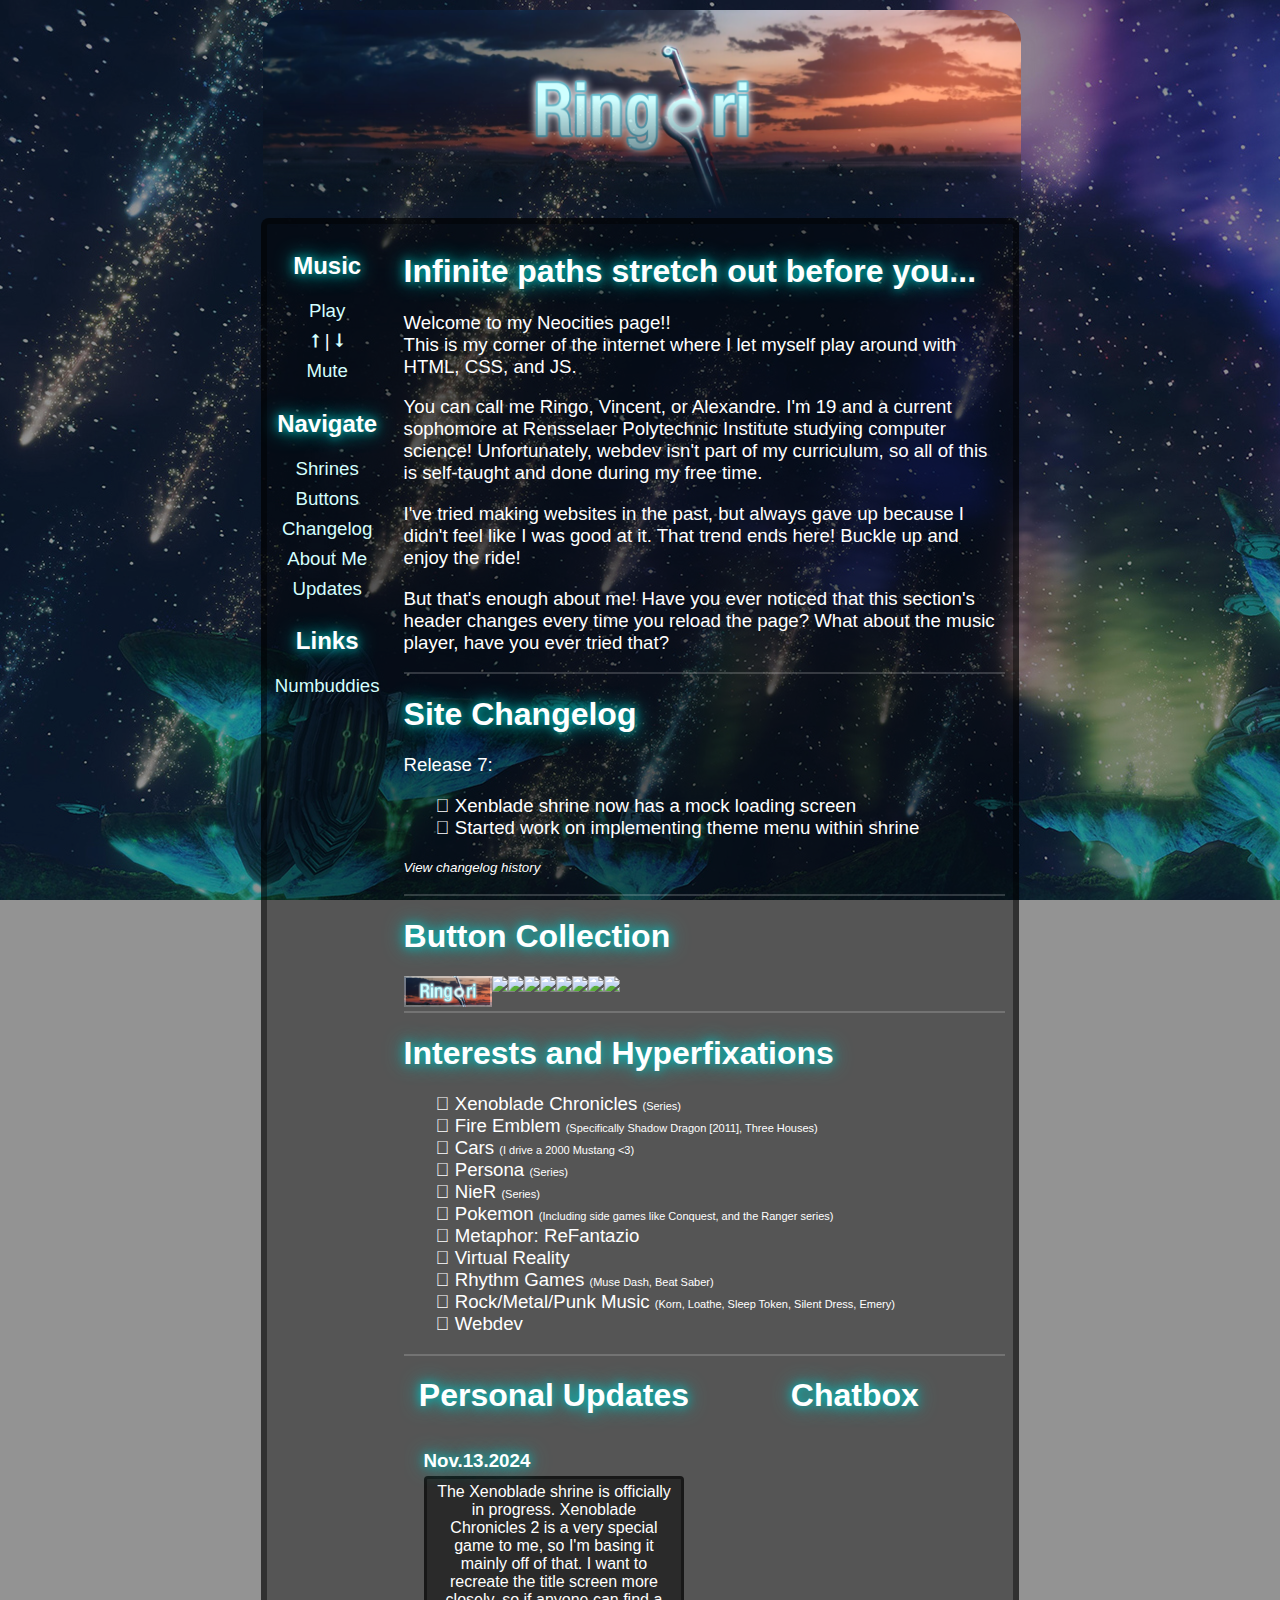
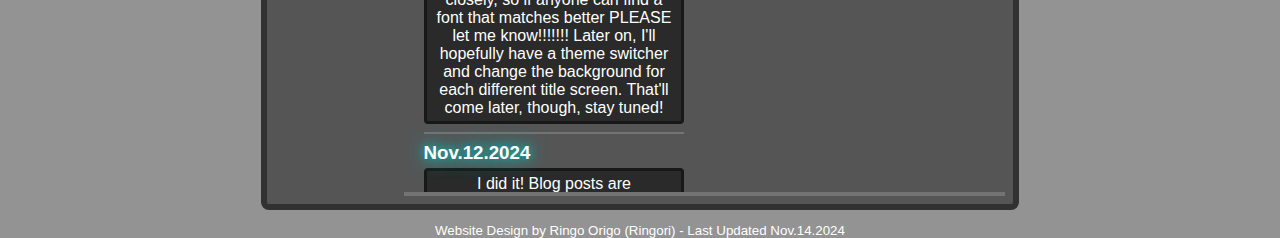
==== index.html @ 142948f5 "initial commit" ====
<!DOCTYPE HTML>

<html>

    <head>
        <meta charset="utf-8">
        <meta name="viewport" content="width=device-width, initial-scale=1">
        <title>Ringori - Home</title>

        <link rel="stylesheet" type="text/css" href="CSS/home.css">
        <link rel="icon" type="image/x-icon" href="https://cdn.discordapp.com/emojis/1035291074870132746.webp?size=96&quality=lossless">
        
        <meta property="og:title" content:"Ringori - Home"/>
        <meta property="og:description" content="Ringo's corner of the internet"/>
        <meta property="og:url" content="https://ringori.neocities.org"/>
        <meta property="og:image" content="https://ringori.neocities.org/IMG/ringori-banner-cropped.png"/>
        <meta content="#27376a" data-react-helmet="true" name="theme-color" />

        <script src="https://chattable.neocities.org/scripts/main.min.js"></script>
        <script>
            chattable.initialize({
                stylesheet : "CSS/chatbox.css",
            });
            function copyButton() {
                navigator.clipboard.writeText("<a href='https://ringori.neocities.org' target='_blank'><img src='https://ringori.neocities.org/IMG/ringori.png'></a>");
                document.getElementById("copied").innerText="Copied! Hope to see it on your site soon <3"
            };
        </script>
    </head>

    <body>
        <div id="container">

            <div id="header">
                <img src="IMG/ringori-banner-cropped.png">
            </div>

            <div id="content">
                <div id="sidebar">
                    <div id="navigation">
                        <h2>Music</h2>
                        <ul>
                            <script src="JS/musicControls.js"></script>
                            <li><a onclick="playPause()" id="musicButton">Play</a></li>
                            <li><a onclick="volumeUp()" title="Volume Up">⭡</a> | <a onClick="volumeDown()" title="Volume Down">⭣</a></li>
                            <li><a onclick="muteAudio()">Mute</a></li>
                            <audio id="audioEmbed" loop src="https://kappa.vgmsite.com/soundtracks/xenoblade-chronicles-wii-gamerip-2010/mtpxlfxkho/39.%20Satorl%20Marsh%20%28Night%29.mp3"></audio>
                        </ul>
                        <h2>Navigate</h2>
                        <ul>
                            <li><a href="../HTML/Shrines">Shrines</a></li>
                            <li><a href="#webring">Buttons</a></li>
                            <li><a href="#changelog">Changelog</a></li>
                            <li><a href="#about">About Me</a></li>
                            <li><a href="#updates">Updates</a></li>
                        </ul>
                        <h2>Links</h2>
                        <ul>
                            <li><a href="https://discord.gg/SSujj5VJ9E" target="_blank">Numbuddies</a></li>
                        </ul>
                    </div>

                </div>

                <div id="main">
                    <div>
                        <h1 id="splash">I doubt anyone's seen this text before! (Error loading splash)</h1>
                        <script src="../JS/getSplashText.js"></script>
                        <p> 
                            Welcome to my Neocities page!!<br>
                            This is my corner of the internet where I let myself play around with HTML, CSS, and JS.
                        </p>
                        <p> 
                            You can call me Ringo, Vincent, or Alexandre. I'm 19 and a current sophomore at Rensselaer Polytechnic Institute
                            studying computer science! Unfortunately, webdev isn't part of my curriculum, so all of this is self-taught and done
                            during my free time.
                        </p>
                        <p>
                            I've tried making websites in the past, but always gave up because I didn't feel like I was good at it. That trend 
                            ends here! Buckle up and enjoy the ride!
                        </p>
                        <p>
                            But that's enough about me! Have you ever noticed that this section's header changes every time you reload the page?
                            What about the music player, have you ever tried that?
                        </p>
                    </div>
                    <div id="changelog">
                        <h1>Site Changelog</h1>
                        <p>
                            Release 7:<br>
                            <ul>
                                <li>Xenblade shrine now has a mock loading screen</li>
                                <li>Started work on implementing theme menu within shrine</li>
                            </ul>
                            <a href="/MISC/changelogs.txt" target="_blank">View changelog history</a>
                        </p>
                    </div>
                    <div id="webring">
                        <h1>Button Collection</h1>
                        <p id="copied"></p>
                        <div style="display:inline-flex; border:none; flex-wrap: wrap;">
                            <img src="IMG/ringori.png" onclick="copyButton()" title="Click to copy my button!" style="cursor: pointer;">
                            <a href='https://metrospirit.neocities.org/' target='_blank'><img src='https://metrospirit.neocities.org/images/splatbutton1.gif'></a>
                            <a href="https://nebbu.neocities.org/" target="_blank"><img src="https://nebbu.neocities.org/images/nebbubutton2.gif"></a>
                            <a href="https://msmaryam.neocities.org/" target="_blank"><img src="https://msmaryam.neocities.org/maryambadge.gif"></a>
                            <a href='https://southdakota.neocities.org/' target="_blank"><img src='https://southdakota.neocities.org/images/sdbutton.png'></a>
                            <a href='https://puffyf1sh.neocities.org/' target="_blank"><img src='https://puffyf1sh.neocities.org/resources/button.jpg'></a>
                            <a href="https://distraxx.neocities.org/" target="_blank"><img src="https://distraxx.neocities.org/distraxx_button.gif"></a>
                            <a href="https://chattable.neocities.org/" target="_blank"><img src="https://chattable.neocities.org/chattable-alt.gif"/></a>
                            <a href="https://wildrage.neocities.org/" target="_blank"><img src="https://wildrage.neocities.org/images/button.png"></a>
                        </div>
                    </div>
                    <div id="about">
                        <h1>Interests and Hyperfixations</h1>
                        <ul>
                            <li>Xenoblade Chronicles <em>(Series)</em></li>
                            <li>Fire Emblem <em>(Specifically Shadow Dragon [2011], Three Houses)</em></li>
                            <li>Cars <em>(I drive a 2000 Mustang <3)</em></li>
                            <li>Persona <em>(Series)</em></li>
                            <li>NieR <em>(Series)</em></li>
                            <li>Pokemon <em>(Including side games like Conquest, and the Ranger series)</em></li>
                            <li>Metaphor: ReFantazio</li>
                            <li>Virtual Reality</li>
                            <li>Rhythm Games <em>(Muse Dash, Beat Saber)</em></li>
                            <li>Rock/Metal/Punk Music <em>(Korn, Loathe, Sleep Token, Silent Dress, Emery)</em></li>
                            <li>Webdev</li>
                        </ul>
                    </div>
                    <div id="dualContainer" style="display:inline-flex;">
                        <div id="blogContainer" style="flex-grow: 1; border-bottom:none">
                            <h1 id="updates">Personal Updates</h1>
                            <div id="postContainer"></div>
                            <script src="JS/getBlogPosts.js"></script>
                        </div>
                        <div id="chatbox" style="flex-grow: 1; ">
                            <h1>Chatbox</h1>
                            <iframe src='https://iframe.chat/embed/index.html?chat=Ringori_Chatbox' id='chattable'></iframe>
                        </div>
                    </div>
                </div>

            </div>

            <div id="footer">
                <p>Website Design by Ringo Origo (Ringori) - Last Updated Nov.14.2024</p>
            </div>

        </div>

    </body>

</html>
---- CSS/home.css ----
:root {
	--transparentOverlay: rgba(0, 0, 0, 0.420);
	--transparent: rgba(0, 0, 0, 0);
    --backgroundImage: url(../IMG/test2.jpg);
    --backgroundOverlay: rgba(0, 0, 0, 0.422);

    --headerColor: #FFF;
    --linkColor: #d4fffe;
    --linkGlow: #00c0bd;

    --postBackground: hsla(0, 0%, 0%, 0.500);
}

@font-face {
    font-family: "Helvetica";
    src: url(../FONTS/HelveticaNeue-Medium.otf) format(onetype);
    font-style: normal;
}

#container {
    /* Set data for centering on the screen */
    margin-left: auto;
    margin-right: auto;
    width: 60%;
}

#header {
    /* Settings to make the text look nice */
    text-align: center;
    color: var(--headerColor);
    font-style: italic;
    font-size: 24px;
}

#header img {
    max-width: 100%;
    
    /* Make the image's borders fade into the background */
    padding: 2px;
    border-radius: 32px 32px 0px 0px;
    mask-image: linear-gradient(to bottom, rgb(0, 0, 0) 45%, transparent 100%);
}

#content {
    /* Simple padding definition to allow for spacing between divs */
    /* I've found that doing everything in multiples of four looks best. */
    padding: 8px;
    display: flex;

    /* Now set the rest to make it look decent */
    background: var(--transparentOverlay);
    border-style: solid;
    border-radius: 8px;
    border-color: var(--transparentOverlay);
    border-width: 6px;
}

#sidebar {
    /* Define settings for the left sidebar. Basically just make sure it goes downward. */
    display: flex;
    flex-direction: column;

    /* Settings for layout placement, trying to make it look decent */
    width: 20%;
    height: fit-content;
    padding-right: 8px;
    overflow-wrap: break-word;
}

#navigation h2 {
    /* Make all headers glow */
    text-align: center;
    text-shadow: 0 0 10px var(--linkGlow), 0 0 20px var(--linkGlow);
}

#navigation a {
    /* Set the colour of each link in the list and remove the underline */
    color: var(--linkColor);
    text-decoration: none;
}

#navigation a:hover {
    /* Change the text to white when hovered, and enable a glow */
    color: white;
    text-shadow: 0 0 10px var(--linkGlow), 0 0 20px var(--linkGlow);
    transition: 0.3s;
    cursor: pointer;
}

#navigation ul {
    /* Remove the list indentation and the bullet before each item */
    list-style-type: none;
    padding: 0;
    text-align: center;

    /* Prevent highlighting the text */
    -webkit-user-select: none; /* Safari */
    -moz-user-select: none; /* Firefox */
    -ms-user-select: none; /* IE 10+ */
    user-select: none;
}

#navigation ul li {
    /* Make each link look a bit nicer with proper spacing and larger font. */
    padding-bottom: 8px;
    font-size: 14pt;
    width: 100%;
}

#main {
    display: flex;
    flex-grow: 1;
    flex-direction: column;
    padding-left: 8px;
    margin-left: 8px;
    overflow-wrap: break-word;
}

#main h1 {
    /* Make all headers glow */
    text-shadow: 0 0 10px var(--linkGlow), 0 0 20px var(--linkGlow);
}

#main a{
    text-decoration: none;
    font-style: italic;
    font-size: 10pt;
    color: white;
}

#main ul {
    list-style-type: none;
    padding-left: 16px;
    font-size: 14pt;
}

#main ul li {
    padding-left: 16px;
}

/* Custom list icon before each entry */
#main ul li::before {
    content: "𖦹 ";
}

#main ul li em {
    font-style: normal;
    font-size: 11px;
}

#main div {
    border-bottom: 2px solid rgba(255, 255, 255, 0.18);
}

#main a:hover {
    /* Change the text to white when hovered, and enable a glow */
    color: white;
    text-shadow: 0 0 10px var(--linkGlow), 0 0 20px var(--linkGlow);
    transition: 0.3s;
}

#footer p{
    text-align: center;
    font-size: 10pt;
    overflow-wrap: break-word;
}

#paragraphText {
    text-indent: 5%;
    line-height: 1.5;
}

#blogContainer {
    flex-grow: 1;
    max-width: 50%;
}

#blogContainer h1 {
    margin-bottom: 8px;
    text-align: center;
}

#postContainer {
    height: 350px;
    overflow-y: scroll;
    padding: 20px 20px 0px 20px;
}

#postContainer p {
    /* First define the background for each post. */
    border-style: solid;
    border-color: var(--backgroundOverlay);
    border-radius: 4px;
    padding: 4px 8px 4px 8px;
    background-color: var(--postBackground);
        
    /* General text preference definitions */
    text-align: center;
    font-size: 16px;

    /* Define margins to make each post flow with each other post a bit better */
    margin-bottom: 8px;
    margin-top: 0px;
}

#postContainer h3 {
    /* Set spacing to make it flow a bit nicer with the containers */
    margin-top: 8px;
    margin-bottom: 4px;

    /* Make the text glow <3 */
    text-shadow: 0 0 10px var(--linkGlow), 0 0 20px var(--linkGlow);
}

#postContainer p:hover {
    /* Make the post's bubble glow when hovered */
    box-shadow: 0 0 10px var(--linkGlow), 0 0 20px var(--linkGlow);
    transition: 0.3s;
}

/* Make the chattable chatbox look a bit nicer */
#chattable {
    width: 100%;
    height: 350px;
    border: none;
}

#chatbox {
    text-align: center;
}

html {
    /* Set the background universally, making sure to take up the entire height to prevent gross repetition */
    background-image: var(--backgroundImage);
    background-color: var(--backgroundOverlay);
    background-blend-mode: multiply;
    background-attachment: fixed;
    height: 100%;

    /* Universally make the text look nice. This works as a base and will most likely be overwritten on a need-to basis */
    font-family: "Helvetica";
    color: white;
}

p {
    font-size: 14pt;
}

@media(orientation:portrait) {
    #container {
        width: 100%;
    }
}
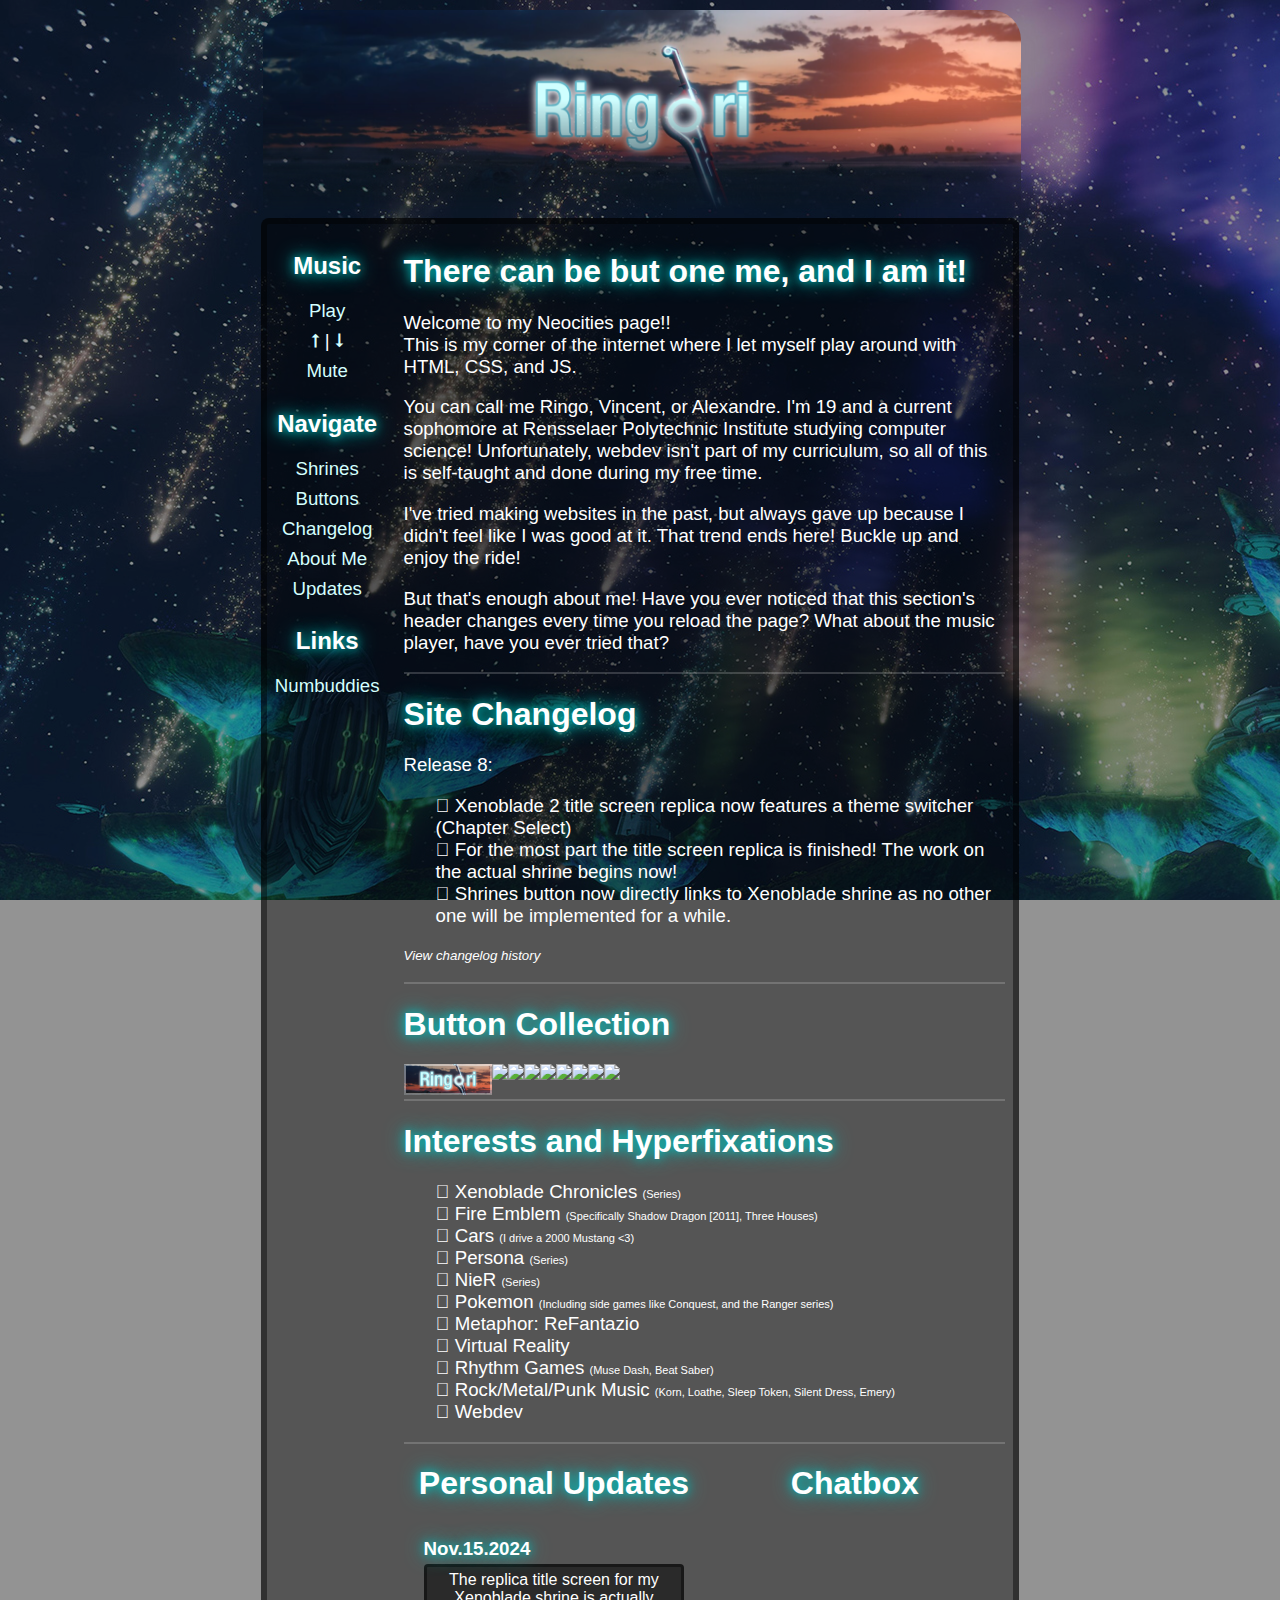
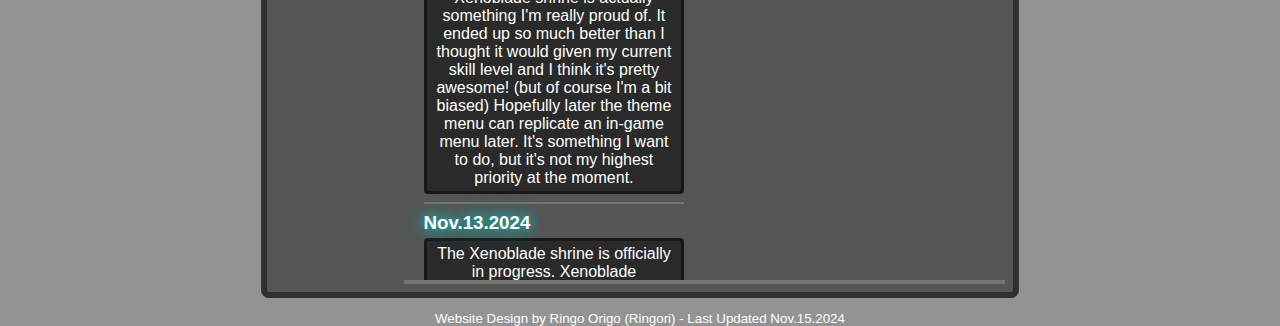
==== commit 492be5ed: "Finished replica Xenoblade 2 title screen" ====
--- a/index.html
+++ b/index.html
@@ -48,7 +48,7 @@
                         </ul>
                         <h2>Navigate</h2>
                         <ul>
-                            <li><a href="../HTML/Shrines">Shrines</a></li>
+                            <li><a href="HTML/Shrines/Xenoblade">Shrines</a></li>
                             <li><a href="#webring">Buttons</a></li>
                             <li><a href="#changelog">Changelog</a></li>
                             <li><a href="#about">About Me</a></li>
@@ -87,10 +87,11 @@
                     <div id="changelog">
                         <h1>Site Changelog</h1>
                         <p>
-                            Release 7:<br>
+                            Release 8:<br>
                             <ul>
-                                <li>Xenblade shrine now has a mock loading screen</li>
-                                <li>Started work on implementing theme menu within shrine</li>
+                                <li>Xenoblade 2 title screen replica now features a theme switcher (Chapter Select)</li>
+                                <li>For the most part the title screen replica is finished! The work on the actual shrine begins now!</li>
+                                <li>Shrines button now directly links to Xenoblade shrine as no other one will be implemented for a while.</li>
                             </ul>
                             <a href="/MISC/changelogs.txt" target="_blank">View changelog history</a>
                         </p>
@@ -142,7 +143,7 @@
             </div>
 
             <div id="footer">
-                <p>Website Design by Ringo Origo (Ringori) - Last Updated Nov.14.2024</p>
+                <p>Website Design by Ringo Origo (Ringori) - Last Updated Nov.15.2024</p>
             </div>
 
         </div>
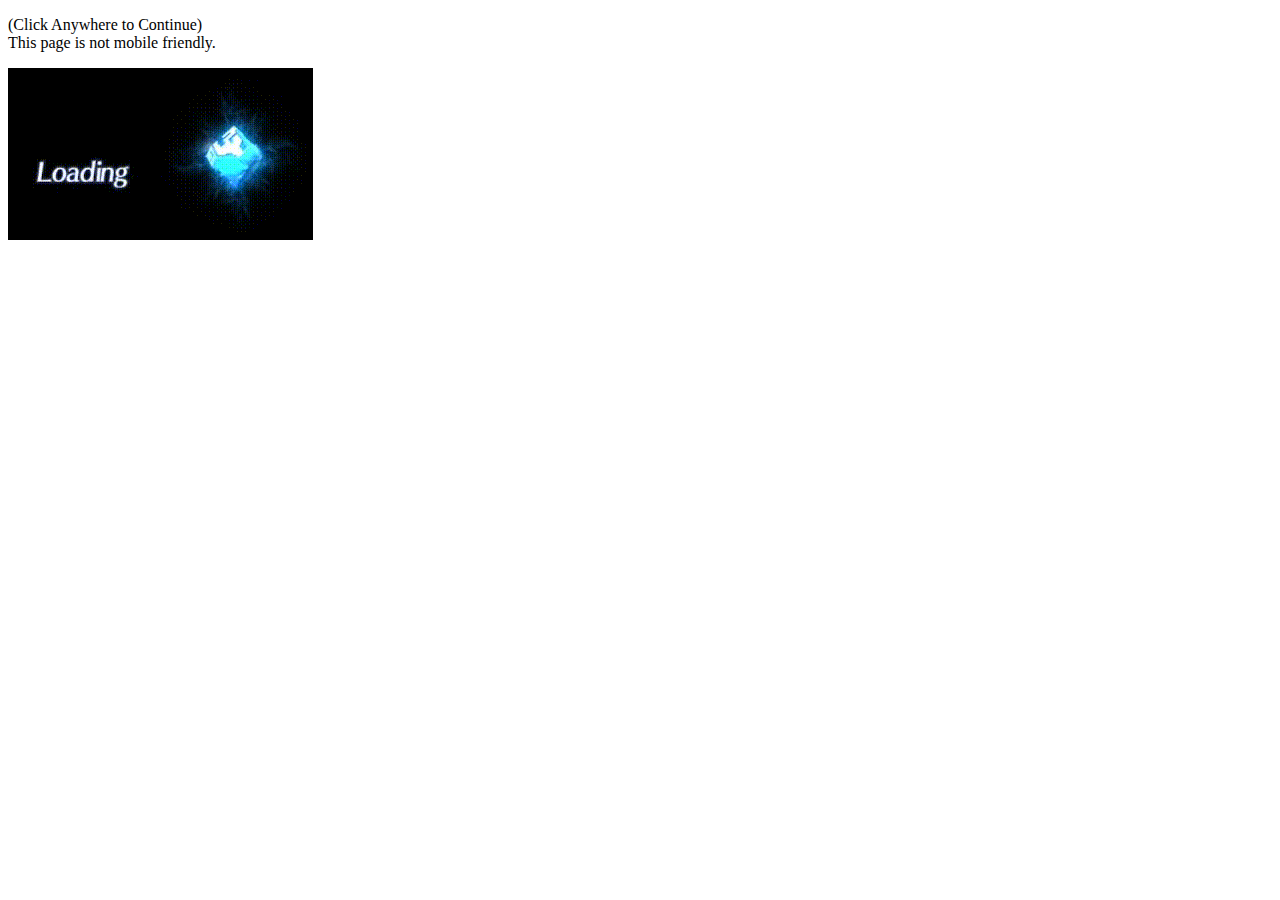
==== commit 7f803948: "Finishing touches on replica title screen" ====
--- a/index.html
+++ b/index.html
@@ -1,153 +1,65 @@
-<!DOCTYPE HTML>
-
+<!DOCTYPE html>
 <html>
-
     <head>
         <meta charset="utf-8">
-        <meta name="viewport" content="width=device-width, initial-scale=1">
-        <title>Ringori - Home</title>
+        <meta name="viewport" content = "width=device-width, initial-scale=1">
+        <title>Ringori - Homage to Xenoblade 2</title>
 
-        <link rel="stylesheet" type="text/css" href="CSS/home.css">
-        <link rel="icon" type="image/x-icon" href="https://cdn.discordapp.com/emojis/1035291074870132746.webp?size=96&quality=lossless">
-        
-        <meta property="og:title" content:"Ringori - Home"/>
-        <meta property="og:description" content="Ringo's corner of the internet"/>
-        <meta property="og:url" content="https://ringori.neocities.org"/>
-        <meta property="og:image" content="https://ringori.neocities.org/IMG/ringori-banner-cropped.png"/>
-        <meta content="#27376a" data-react-helmet="true" name="theme-color" />
-
-        <script src="https://chattable.neocities.org/scripts/main.min.js"></script>
-        <script>
-            chattable.initialize({
-                stylesheet : "CSS/chatbox.css",
-            });
-            function copyButton() {
-                navigator.clipboard.writeText("<a href='https://ringori.neocities.org' target='_blank'><img src='https://ringori.neocities.org/IMG/ringori.png'></a>");
-                document.getElementById("copied").innerText="Copied! Hope to see it on your site soon <3"
-            };
-        </script>
+        <link rel = "stylesheet" type="text/css" href="../../../CSS/xenobladeTS.css">
+        <link rel="preconnect" href="https://fonts.googleapis.com">
+        <link rel="preconnect" href="https://fonts.gstatic.com" crossorigin>
+        <link href="https://fonts.googleapis.com/css2?family=Arsenal&display=swap" rel="stylesheet">
     </head>
 
     <body>
-        <div id="container">
-
-            <div id="header">
-                <img src="IMG/ringori-banner-cropped.png">
-            </div>
-
-            <div id="content">
-                <div id="sidebar">
-                    <div id="navigation">
-                        <h2>Music</h2>
-                        <ul>
-                            <script src="JS/musicControls.js"></script>
-                            <li><a onclick="playPause()" id="musicButton">Play</a></li>
-                            <li><a onclick="volumeUp()" title="Volume Up">⭡</a> | <a onClick="volumeDown()" title="Volume Down">⭣</a></li>
-                            <li><a onclick="muteAudio()">Mute</a></li>
-                            <audio id="audioEmbed" loop src="https://kappa.vgmsite.com/soundtracks/xenoblade-chronicles-wii-gamerip-2010/mtpxlfxkho/39.%20Satorl%20Marsh%20%28Night%29.mp3"></audio>
-                        </ul>
-                        <h2>Navigate</h2>
-                        <ul>
-                            <li><a href="HTML/Shrines/Xenoblade">Shrines</a></li>
-                            <li><a href="#webring">Buttons</a></li>
-                            <li><a href="#changelog">Changelog</a></li>
-                            <li><a href="#about">About Me</a></li>
-                            <li><a href="#updates">Updates</a></li>
-                        </ul>
-                        <h2>Links</h2>
-                        <ul>
-                            <li><a href="https://discord.gg/SSujj5VJ9E" target="_blank">Numbuddies</a></li>
-                        </ul>
-                    </div>
-
-                </div>
-
-                <div id="main">
-                    <div>
-                        <h1 id="splash">I doubt anyone's seen this text before! (Error loading splash)</h1>
-                        <script src="../JS/getSplashText.js"></script>
-                        <p> 
-                            Welcome to my Neocities page!!<br>
-                            This is my corner of the internet where I let myself play around with HTML, CSS, and JS.
-                        </p>
-                        <p> 
-                            You can call me Ringo, Vincent, or Alexandre. I'm 19 and a current sophomore at Rensselaer Polytechnic Institute
-                            studying computer science! Unfortunately, webdev isn't part of my curriculum, so all of this is self-taught and done
-                            during my free time.
-                        </p>
-                        <p>
-                            I've tried making websites in the past, but always gave up because I didn't feel like I was good at it. That trend 
-                            ends here! Buckle up and enjoy the ride!
-                        </p>
-                        <p>
-                            But that's enough about me! Have you ever noticed that this section's header changes every time you reload the page?
-                            What about the music player, have you ever tried that?
-                        </p>
-                    </div>
-                    <div id="changelog">
-                        <h1>Site Changelog</h1>
-                        <p>
-                            Release 8:<br>
-                            <ul>
-                                <li>Xenoblade 2 title screen replica now features a theme switcher (Chapter Select)</li>
-                                <li>For the most part the title screen replica is finished! The work on the actual shrine begins now!</li>
-                                <li>Shrines button now directly links to Xenoblade shrine as no other one will be implemented for a while.</li>
-                            </ul>
-                            <a href="/MISC/changelogs.txt" target="_blank">View changelog history</a>
-                        </p>
-                    </div>
-                    <div id="webring">
-                        <h1>Button Collection</h1>
-                        <p id="copied"></p>
-                        <div style="display:inline-flex; border:none; flex-wrap: wrap;">
-                            <img src="IMG/ringori.png" onclick="copyButton()" title="Click to copy my button!" style="cursor: pointer;">
-                            <a href='https://metrospirit.neocities.org/' target='_blank'><img src='https://metrospirit.neocities.org/images/splatbutton1.gif'></a>
-                            <a href="https://nebbu.neocities.org/" target="_blank"><img src="https://nebbu.neocities.org/images/nebbubutton2.gif"></a>
-                            <a href="https://msmaryam.neocities.org/" target="_blank"><img src="https://msmaryam.neocities.org/maryambadge.gif"></a>
-                            <a href='https://southdakota.neocities.org/' target="_blank"><img src='https://southdakota.neocities.org/images/sdbutton.png'></a>
-                            <a href='https://puffyf1sh.neocities.org/' target="_blank"><img src='https://puffyf1sh.neocities.org/resources/button.jpg'></a>
-                            <a href="https://distraxx.neocities.org/" target="_blank"><img src="https://distraxx.neocities.org/distraxx_button.gif"></a>
-                            <a href="https://chattable.neocities.org/" target="_blank"><img src="https://chattable.neocities.org/chattable-alt.gif"/></a>
-                            <a href="https://wildrage.neocities.org/" target="_blank"><img src="https://wildrage.neocities.org/images/button.png"></a>
-                        </div>
-                    </div>
-                    <div id="about">
-                        <h1>Interests and Hyperfixations</h1>
-                        <ul>
-                            <li>Xenoblade Chronicles <em>(Series)</em></li>
-                            <li>Fire Emblem <em>(Specifically Shadow Dragon [2011], Three Houses)</em></li>
-                            <li>Cars <em>(I drive a 2000 Mustang <3)</em></li>
-                            <li>Persona <em>(Series)</em></li>
-                            <li>NieR <em>(Series)</em></li>
-                            <li>Pokemon <em>(Including side games like Conquest, and the Ranger series)</em></li>
-                            <li>Metaphor: ReFantazio</li>
-                            <li>Virtual Reality</li>
-                            <li>Rhythm Games <em>(Muse Dash, Beat Saber)</em></li>
-                            <li>Rock/Metal/Punk Music <em>(Korn, Loathe, Sleep Token, Silent Dress, Emery)</em></li>
-                            <li>Webdev</li>
-                        </ul>
-                    </div>
-                    <div id="dualContainer" style="display:inline-flex;">
-                        <div id="blogContainer" style="flex-grow: 1; border-bottom:none">
-                            <h1 id="updates">Personal Updates</h1>
-                            <div id="postContainer"></div>
-                            <script src="JS/getBlogPosts.js"></script>
-                        </div>
-                        <div id="chatbox" style="flex-grow: 1; ">
-                            <h1>Chatbox</h1>
-                            <iframe src='https://iframe.chat/embed/index.html?chat=Ringori_Chatbox' id='chattable'></iframe>
-                        </div>
-                    </div>
-                </div>
-
-            </div>
-
-            <div id="footer">
-                <p>Website Design by Ringo Origo (Ringori) - Last Updated Nov.15.2024</p>
-            </div>
-
+        <!-- This is the content displayed BEFORE pressing anything. Just a loading gif. -->
+        <script src="../../../JS/transitionDivs.js"></script>
+        <div id="loadingScreen" onClick="transition()">
+            <p>(Click Anywhere to Continue)<br>This page is not mobile friendly.</p>
+            <img id="loadingGIF" src="../../../IMG/XC2_Loading_Glyph.gif">
         </div>
 
+        <!-- This is the content displayed once the user clicks on the loading screen -->
+        <script src="../../../JS/titleScreenAudio.js"></script>
+        <audio id="audioEmbed" loop src="https://kappa.vgmsite.com/soundtracks/xenoblade-2-original-sound-version/fltdxpfxcm/2-03%20-%20%20Where%20We%20Used%20To%20Be.mp3"></audio>
+        
+        <div id="container" style="display:none">
+            <img id="gameLogo" src="https://external-content.duckduckgo.com/iu/?u=https%3A%2F%2Fimages.launchbox-app.com%2Ff9034d91-058d-4855-be75-7a8f76678856.png&f=1&nofb=1&ipt=87b6db007aeb0fbf5d350925d6d0e1abe143f7d44195f0ec87dafd36205847dd&ipo=images">
+            <div id="menuOptions">
+                <a href="shrine.html">Continue to Shrine</a>
+                <a id="musicButton" onClick="toggleMute()" style="cursor:pointer;">Mute Music</a>
+                <a href="https://www.youtube.com/playlist?list=PLpVpBRIlzWuBhafF49DkSHb1RMyrtv390">Events Theater</a>
+                <a id="themeSelectButton" onClick="openThemeMenu()" style="cursor:pointer;">Chapter Select</a>
+                <a href="../../Shrines/">Exit</a>
+            </div>
+        </div>
+
+        <div id="containerBuffer" style="display:none;">
+            <img id="gameLogo" src="https://external-content.duckduckgo.com/iu/?u=https%3A%2F%2Fimages.launchbox-app.com%2Ff9034d91-058d-4855-be75-7a8f76678856.png&f=1&nofb=1&ipt=87b6db007aeb0fbf5d350925d6d0e1abe143f7d44195f0ec87dafd36205847dd&ipo=images">
+            <div id="menuOptions">
+                <a href="shrine.html">Continue to Shrine</a>
+                <a id="musicButton" onClick="toggleMute()" style="cursor:pointer;">Mute Music</a>
+                <a href="https://www.youtube.com/playlist?list=PLpVpBRIlzWuBhafF49DkSHb1RMyrtv390">Events Theater</a>
+                <a id="themeSelectButton" onClick="openThemeMenu()" style="cursor:pointer;">Chapter Select</a>
+                <a href="../../Shrines/">Exit</a>
+            </div>
+        </div>
+
+        <!-- This is the menu to select a new theme, each one corresponds to a title screen in Xenoblade 2 -->
+        <div id="menuContainer" style="display:none;">
+            <a onclick="setTheme(0)">Chapter 0</a>
+            <a onclick="setTheme(1)">Chapter 1</a>
+            <a onclick="setTheme(2)">Chapter 2</a>
+            <a onclick="setTheme(3)">Chapter 3</a>
+            <a onclick="setTheme(4)">Chapter 4</a>
+            <a onclick="setTheme(5)">Chapter 5</a>
+            <a onclick="setTheme(6)">Chapter 6</a>
+            <a onclick="setTheme(7)">Chapter 7</a>
+            <a onclick="setTheme(8)">Chapter 8</a>
+            <a onclick="setTheme(9)">Chapter 9</a>
+            <a onclick="setTheme(10)">Chapter 10</a>
+            <a onclick="setTheme(11)">Post-Game</a>
+        </div>
     </body>
 
 </html>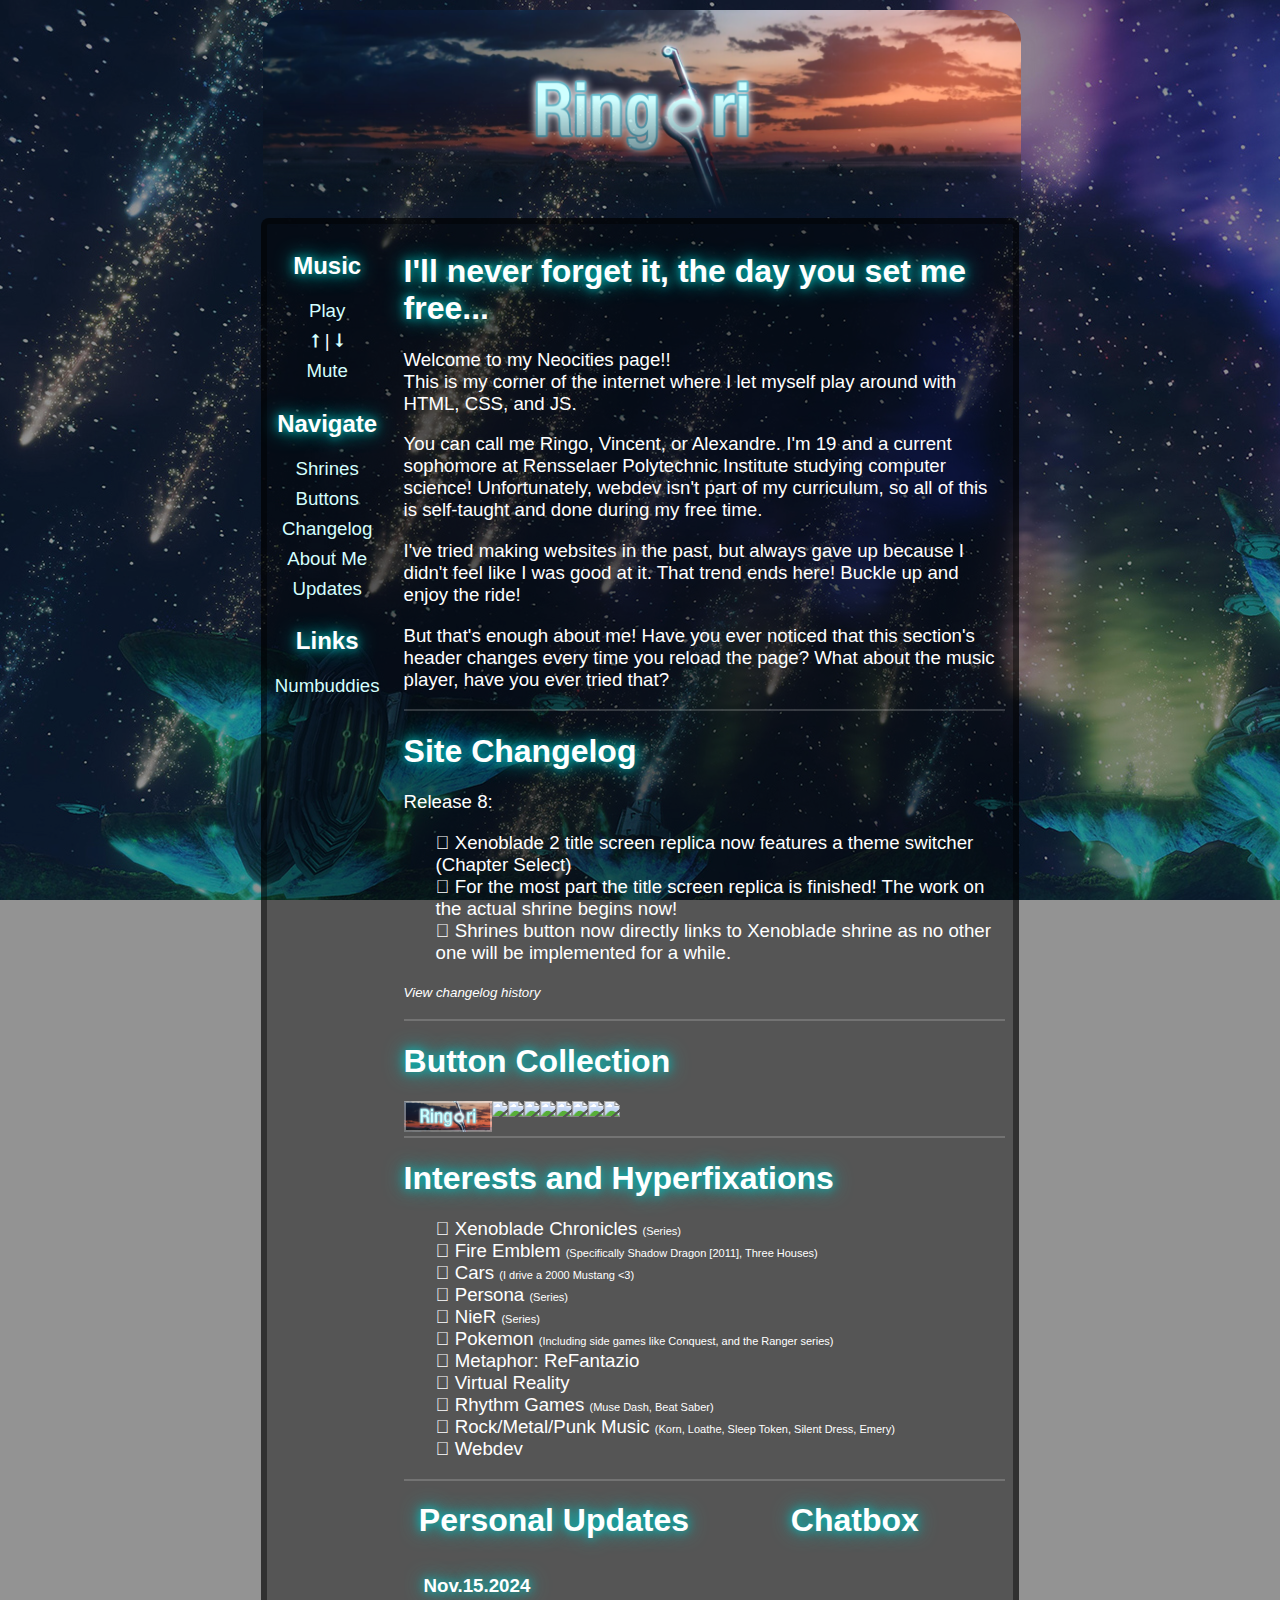
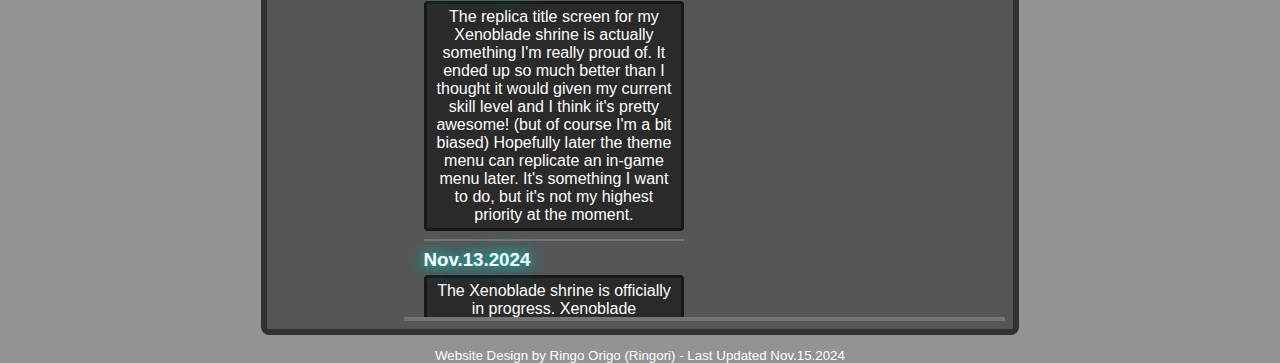
==== commit 3b6adab3: "I accidentally updated the wrong files.." ====
--- a/index.html
+++ b/index.html
@@ -1,65 +1,153 @@
-<!DOCTYPE html>
+<!DOCTYPE HTML>
+
 <html>
+
     <head>
         <meta charset="utf-8">
-        <meta name="viewport" content = "width=device-width, initial-scale=1">
-        <title>Ringori - Homage to Xenoblade 2</title>
+        <meta name="viewport" content="width=device-width, initial-scale=1">
+        <title>Ringori - Home</title>
 
-        <link rel = "stylesheet" type="text/css" href="../../../CSS/xenobladeTS.css">
-        <link rel="preconnect" href="https://fonts.googleapis.com">
-        <link rel="preconnect" href="https://fonts.gstatic.com" crossorigin>
-        <link href="https://fonts.googleapis.com/css2?family=Arsenal&display=swap" rel="stylesheet">
+        <link rel="stylesheet" type="text/css" href="CSS/home.css">
+        <link rel="icon" type="image/x-icon" href="https://cdn.discordapp.com/emojis/1035291074870132746.webp?size=96&quality=lossless">
+        
+        <meta property="og:title" content:"Ringori - Home"/>
+        <meta property="og:description" content="Ringo's corner of the internet"/>
+        <meta property="og:url" content="https://ringori.neocities.org"/>
+        <meta property="og:image" content="https://ringori.neocities.org/IMG/ringori-banner-cropped.png"/>
+        <meta content="#27376a" data-react-helmet="true" name="theme-color" />
+
+        <script src="https://chattable.neocities.org/scripts/main.min.js"></script>
+        <script>
+            chattable.initialize({
+                stylesheet : "CSS/chatbox.css",
+            });
+            function copyButton() {
+                navigator.clipboard.writeText("<a href='https://ringori.neocities.org' target='_blank'><img src='https://ringori.neocities.org/IMG/ringori.png'></a>");
+                document.getElementById("copied").innerText="Copied! Hope to see it on your site soon <3"
+            };
+        </script>
     </head>
 
     <body>
-        <!-- This is the content displayed BEFORE pressing anything. Just a loading gif. -->
-        <script src="../../../JS/transitionDivs.js"></script>
-        <div id="loadingScreen" onClick="transition()">
-            <p>(Click Anywhere to Continue)<br>This page is not mobile friendly.</p>
-            <img id="loadingGIF" src="../../../IMG/XC2_Loading_Glyph.gif">
+        <div id="container">
+
+            <div id="header">
+                <img src="IMG/ringori-banner-cropped.png">
+            </div>
+
+            <div id="content">
+                <div id="sidebar">
+                    <div id="navigation">
+                        <h2>Music</h2>
+                        <ul>
+                            <script src="JS/musicControls.js"></script>
+                            <li><a onclick="playPause()" id="musicButton">Play</a></li>
+                            <li><a onclick="volumeUp()" title="Volume Up">⭡</a> | <a onClick="volumeDown()" title="Volume Down">⭣</a></li>
+                            <li><a onclick="muteAudio()">Mute</a></li>
+                            <audio id="audioEmbed" loop src="https://kappa.vgmsite.com/soundtracks/xenoblade-chronicles-wii-gamerip-2010/mtpxlfxkho/39.%20Satorl%20Marsh%20%28Night%29.mp3"></audio>
+                        </ul>
+                        <h2>Navigate</h2>
+                        <ul>
+                            <li><a href="HTML/Shrines/Xenoblade">Shrines</a></li>
+                            <li><a href="#webring">Buttons</a></li>
+                            <li><a href="#changelog">Changelog</a></li>
+                            <li><a href="#about">About Me</a></li>
+                            <li><a href="#updates">Updates</a></li>
+                        </ul>
+                        <h2>Links</h2>
+                        <ul>
+                            <li><a href="https://discord.gg/SSujj5VJ9E" target="_blank">Numbuddies</a></li>
+                        </ul>
+                    </div>
+
+                </div>
+
+                <div id="main">
+                    <div>
+                        <h1 id="splash">I doubt anyone's seen this text before! (Error loading splash)</h1>
+                        <script src="../JS/getSplashText.js"></script>
+                        <p> 
+                            Welcome to my Neocities page!!<br>
+                            This is my corner of the internet where I let myself play around with HTML, CSS, and JS.
+                        </p>
+                        <p> 
+                            You can call me Ringo, Vincent, or Alexandre. I'm 19 and a current sophomore at Rensselaer Polytechnic Institute
+                            studying computer science! Unfortunately, webdev isn't part of my curriculum, so all of this is self-taught and done
+                            during my free time.
+                        </p>
+                        <p>
+                            I've tried making websites in the past, but always gave up because I didn't feel like I was good at it. That trend 
+                            ends here! Buckle up and enjoy the ride!
+                        </p>
+                        <p>
+                            But that's enough about me! Have you ever noticed that this section's header changes every time you reload the page?
+                            What about the music player, have you ever tried that?
+                        </p>
+                    </div>
+                    <div id="changelog">
+                        <h1>Site Changelog</h1>
+                        <p>
+                            Release 8:<br>
+                            <ul>
+                                <li>Xenoblade 2 title screen replica now features a theme switcher (Chapter Select)</li>
+                                <li>For the most part the title screen replica is finished! The work on the actual shrine begins now!</li>
+                                <li>Shrines button now directly links to Xenoblade shrine as no other one will be implemented for a while.</li>
+                            </ul>
+                            <a href="/MISC/changelogs.txt" target="_blank">View changelog history</a>
+                        </p>
+                    </div>
+                    <div id="webring">
+                        <h1>Button Collection</h1>
+                        <p id="copied"></p>
+                        <div style="display:inline-flex; border:none; flex-wrap: wrap;">
+                            <img src="IMG/ringori.png" onclick="copyButton()" title="Click to copy my button!" style="cursor: pointer;">
+                            <a href='https://metrospirit.neocities.org/' target='_blank'><img src='https://metrospirit.neocities.org/images/splatbutton1.gif'></a>
+                            <a href="https://nebbu.neocities.org/" target="_blank"><img src="https://nebbu.neocities.org/images/nebbubutton2.gif"></a>
+                            <a href="https://msmaryam.neocities.org/" target="_blank"><img src="https://msmaryam.neocities.org/maryambadge.gif"></a>
+                            <a href='https://southdakota.neocities.org/' target="_blank"><img src='https://southdakota.neocities.org/images/sdbutton.png'></a>
+                            <a href='https://puffyf1sh.neocities.org/' target="_blank"><img src='https://puffyf1sh.neocities.org/resources/button.jpg'></a>
+                            <a href="https://distraxx.neocities.org/" target="_blank"><img src="https://distraxx.neocities.org/distraxx_button.gif"></a>
+                            <a href="https://chattable.neocities.org/" target="_blank"><img src="https://chattable.neocities.org/chattable-alt.gif"/></a>
+                            <a href="https://wildrage.neocities.org/" target="_blank"><img src="https://wildrage.neocities.org/images/button.png"></a>
+                        </div>
+                    </div>
+                    <div id="about">
+                        <h1>Interests and Hyperfixations</h1>
+                        <ul>
+                            <li>Xenoblade Chronicles <em>(Series)</em></li>
+                            <li>Fire Emblem <em>(Specifically Shadow Dragon [2011], Three Houses)</em></li>
+                            <li>Cars <em>(I drive a 2000 Mustang <3)</em></li>
+                            <li>Persona <em>(Series)</em></li>
+                            <li>NieR <em>(Series)</em></li>
+                            <li>Pokemon <em>(Including side games like Conquest, and the Ranger series)</em></li>
+                            <li>Metaphor: ReFantazio</li>
+                            <li>Virtual Reality</li>
+                            <li>Rhythm Games <em>(Muse Dash, Beat Saber)</em></li>
+                            <li>Rock/Metal/Punk Music <em>(Korn, Loathe, Sleep Token, Silent Dress, Emery)</em></li>
+                            <li>Webdev</li>
+                        </ul>
+                    </div>
+                    <div id="dualContainer" style="display:inline-flex;">
+                        <div id="blogContainer" style="flex-grow: 1; border-bottom:none">
+                            <h1 id="updates">Personal Updates</h1>
+                            <div id="postContainer"></div>
+                            <script src="JS/getBlogPosts.js"></script>
+                        </div>
+                        <div id="chatbox" style="flex-grow: 1; ">
+                            <h1>Chatbox</h1>
+                            <iframe src='https://iframe.chat/embed/index.html?chat=Ringori_Chatbox' id='chattable'></iframe>
+                        </div>
+                    </div>
+                </div>
+
+            </div>
+
+            <div id="footer">
+                <p>Website Design by Ringo Origo (Ringori) - Last Updated Nov.15.2024</p>
+            </div>
+
         </div>
 
-        <!-- This is the content displayed once the user clicks on the loading screen -->
-        <script src="../../../JS/titleScreenAudio.js"></script>
-        <audio id="audioEmbed" loop src="https://kappa.vgmsite.com/soundtracks/xenoblade-2-original-sound-version/fltdxpfxcm/2-03%20-%20%20Where%20We%20Used%20To%20Be.mp3"></audio>
-        
-        <div id="container" style="display:none">
-            <img id="gameLogo" src="https://external-content.duckduckgo.com/iu/?u=https%3A%2F%2Fimages.launchbox-app.com%2Ff9034d91-058d-4855-be75-7a8f76678856.png&f=1&nofb=1&ipt=87b6db007aeb0fbf5d350925d6d0e1abe143f7d44195f0ec87dafd36205847dd&ipo=images">
-            <div id="menuOptions">
-                <a href="shrine.html">Continue to Shrine</a>
-                <a id="musicButton" onClick="toggleMute()" style="cursor:pointer;">Mute Music</a>
-                <a href="https://www.youtube.com/playlist?list=PLpVpBRIlzWuBhafF49DkSHb1RMyrtv390">Events Theater</a>
-                <a id="themeSelectButton" onClick="openThemeMenu()" style="cursor:pointer;">Chapter Select</a>
-                <a href="../../Shrines/">Exit</a>
-            </div>
-        </div>
-
-        <div id="containerBuffer" style="display:none;">
-            <img id="gameLogo" src="https://external-content.duckduckgo.com/iu/?u=https%3A%2F%2Fimages.launchbox-app.com%2Ff9034d91-058d-4855-be75-7a8f76678856.png&f=1&nofb=1&ipt=87b6db007aeb0fbf5d350925d6d0e1abe143f7d44195f0ec87dafd36205847dd&ipo=images">
-            <div id="menuOptions">
-                <a href="shrine.html">Continue to Shrine</a>
-                <a id="musicButton" onClick="toggleMute()" style="cursor:pointer;">Mute Music</a>
-                <a href="https://www.youtube.com/playlist?list=PLpVpBRIlzWuBhafF49DkSHb1RMyrtv390">Events Theater</a>
-                <a id="themeSelectButton" onClick="openThemeMenu()" style="cursor:pointer;">Chapter Select</a>
-                <a href="../../Shrines/">Exit</a>
-            </div>
-        </div>
-
-        <!-- This is the menu to select a new theme, each one corresponds to a title screen in Xenoblade 2 -->
-        <div id="menuContainer" style="display:none;">
-            <a onclick="setTheme(0)">Chapter 0</a>
-            <a onclick="setTheme(1)">Chapter 1</a>
-            <a onclick="setTheme(2)">Chapter 2</a>
-            <a onclick="setTheme(3)">Chapter 3</a>
-            <a onclick="setTheme(4)">Chapter 4</a>
-            <a onclick="setTheme(5)">Chapter 5</a>
-            <a onclick="setTheme(6)">Chapter 6</a>
-            <a onclick="setTheme(7)">Chapter 7</a>
-            <a onclick="setTheme(8)">Chapter 8</a>
-            <a onclick="setTheme(9)">Chapter 9</a>
-            <a onclick="setTheme(10)">Chapter 10</a>
-            <a onclick="setTheme(11)">Post-Game</a>
-        </div>
     </body>
 
 </html>--- a/CSS/home.css
+++ b/CSS/home.css
@@ -0,0 +1,253 @@
+:root {
+	--transparentOverlay: rgba(0, 0, 0, 0.420);
+	--transparent: rgba(0, 0, 0, 0);
+    --backgroundImage: url(../IMG/test2.jpg);
+    --backgroundOverlay: rgba(0, 0, 0, 0.422);
+
+    --headerColor: #FFF;
+    --linkColor: #d4fffe;
+    --linkGlow: #00c0bd;
+
+    --postBackground: hsla(0, 0%, 0%, 0.500);
+}
+
+@font-face {
+    font-family: "Helvetica";
+    src: url(../FONTS/HelveticaNeue-Medium.otf) format(onetype);
+    font-style: normal;
+}
+
+#container {
+    /* Set data for centering on the screen */
+    margin-left: auto;
+    margin-right: auto;
+    width: 60%;
+}
+
+#header {
+    /* Settings to make the text look nice */
+    text-align: center;
+    color: var(--headerColor);
+    font-style: italic;
+    font-size: 24px;
+}
+
+#header img {
+    max-width: 100%;
+    
+    /* Make the image's borders fade into the background */
+    padding: 2px;
+    border-radius: 32px 32px 0px 0px;
+    mask-image: linear-gradient(to bottom, rgb(0, 0, 0) 45%, transparent 100%);
+}
+
+#content {
+    /* Simple padding definition to allow for spacing between divs */
+    /* I've found that doing everything in multiples of four looks best. */
+    padding: 8px;
+    display: flex;
+
+    /* Now set the rest to make it look decent */
+    background: var(--transparentOverlay);
+    border-style: solid;
+    border-radius: 8px;
+    border-color: var(--transparentOverlay);
+    border-width: 6px;
+}
+
+#sidebar {
+    /* Define settings for the left sidebar. Basically just make sure it goes downward. */
+    display: flex;
+    flex-direction: column;
+
+    /* Settings for layout placement, trying to make it look decent */
+    width: 20%;
+    height: fit-content;
+    padding-right: 8px;
+    overflow-wrap: break-word;
+}
+
+#navigation h2 {
+    /* Make all headers glow */
+    text-align: center;
+    text-shadow: 0 0 10px var(--linkGlow), 0 0 20px var(--linkGlow);
+}
+
+#navigation a {
+    /* Set the colour of each link in the list and remove the underline */
+    color: var(--linkColor);
+    text-decoration: none;
+}
+
+#navigation a:hover {
+    /* Change the text to white when hovered, and enable a glow */
+    color: white;
+    text-shadow: 0 0 10px var(--linkGlow), 0 0 20px var(--linkGlow);
+    transition: 0.3s;
+    cursor: pointer;
+}
+
+#navigation ul {
+    /* Remove the list indentation and the bullet before each item */
+    list-style-type: none;
+    padding: 0;
+    text-align: center;
+
+    /* Prevent highlighting the text */
+    -webkit-user-select: none; /* Safari */
+    -moz-user-select: none; /* Firefox */
+    -ms-user-select: none; /* IE 10+ */
+    user-select: none;
+}
+
+#navigation ul li {
+    /* Make each link look a bit nicer with proper spacing and larger font. */
+    padding-bottom: 8px;
+    font-size: 14pt;
+    width: 100%;
+}
+
+#main {
+    display: flex;
+    flex-grow: 1;
+    flex-direction: column;
+    padding-left: 8px;
+    margin-left: 8px;
+    overflow-wrap: break-word;
+}
+
+#main h1 {
+    /* Make all headers glow */
+    text-shadow: 0 0 10px var(--linkGlow), 0 0 20px var(--linkGlow);
+}
+
+#main a{
+    text-decoration: none;
+    font-style: italic;
+    font-size: 10pt;
+    color: white;
+}
+
+#main ul {
+    list-style-type: none;
+    padding-left: 16px;
+    font-size: 14pt;
+}
+
+#main ul li {
+    padding-left: 16px;
+}
+
+/* Custom list icon before each entry */
+#main ul li::before {
+    content: "𖦹 ";
+}
+
+#main ul li em {
+    font-style: normal;
+    font-size: 11px;
+}
+
+#main div {
+    border-bottom: 2px solid rgba(255, 255, 255, 0.18);
+}
+
+#main a:hover {
+    /* Change the text to white when hovered, and enable a glow */
+    color: white;
+    text-shadow: 0 0 10px var(--linkGlow), 0 0 20px var(--linkGlow);
+    transition: 0.3s;
+}
+
+#footer p{
+    text-align: center;
+    font-size: 10pt;
+    overflow-wrap: break-word;
+}
+
+#paragraphText {
+    text-indent: 5%;
+    line-height: 1.5;
+}
+
+#blogContainer {
+    flex-grow: 1;
+    max-width: 50%;
+}
+
+#blogContainer h1 {
+    margin-bottom: 8px;
+    text-align: center;
+}
+
+#postContainer {
+    height: 350px;
+    overflow-y: scroll;
+    padding: 20px 20px 0px 20px;
+}
+
+#postContainer p {
+    /* First define the background for each post. */
+    border-style: solid;
+    border-color: var(--backgroundOverlay);
+    border-radius: 4px;
+    padding: 4px 8px 4px 8px;
+    background-color: var(--postBackground);
+        
+    /* General text preference definitions */
+    text-align: center;
+    font-size: 16px;
+
+    /* Define margins to make each post flow with each other post a bit better */
+    margin-bottom: 8px;
+    margin-top: 0px;
+}
+
+#postContainer h3 {
+    /* Set spacing to make it flow a bit nicer with the containers */
+    margin-top: 8px;
+    margin-bottom: 4px;
+
+    /* Make the text glow <3 */
+    text-shadow: 0 0 10px var(--linkGlow), 0 0 20px var(--linkGlow);
+}
+
+#postContainer p:hover {
+    /* Make the post's bubble glow when hovered */
+    box-shadow: 0 0 10px var(--linkGlow), 0 0 20px var(--linkGlow);
+    transition: 0.3s;
+}
+
+/* Make the chattable chatbox look a bit nicer */
+#chattable {
+    width: 100%;
+    height: 350px;
+    border: none;
+}
+
+#chatbox {
+    text-align: center;
+}
+
+html {
+    /* Set the background universally, making sure to take up the entire height to prevent gross repetition */
+    background-image: var(--backgroundImage);
+    background-color: var(--backgroundOverlay);
+    background-blend-mode: multiply;
+    background-attachment: fixed;
+    height: 100%;
+
+    /* Universally make the text look nice. This works as a base and will most likely be overwritten on a need-to basis */
+    font-family: "Helvetica";
+    color: white;
+}
+
+p {
+    font-size: 14pt;
+}
+
+@media(orientation:portrait) {
+    #container {
+        width: 100%;
+    }
+}